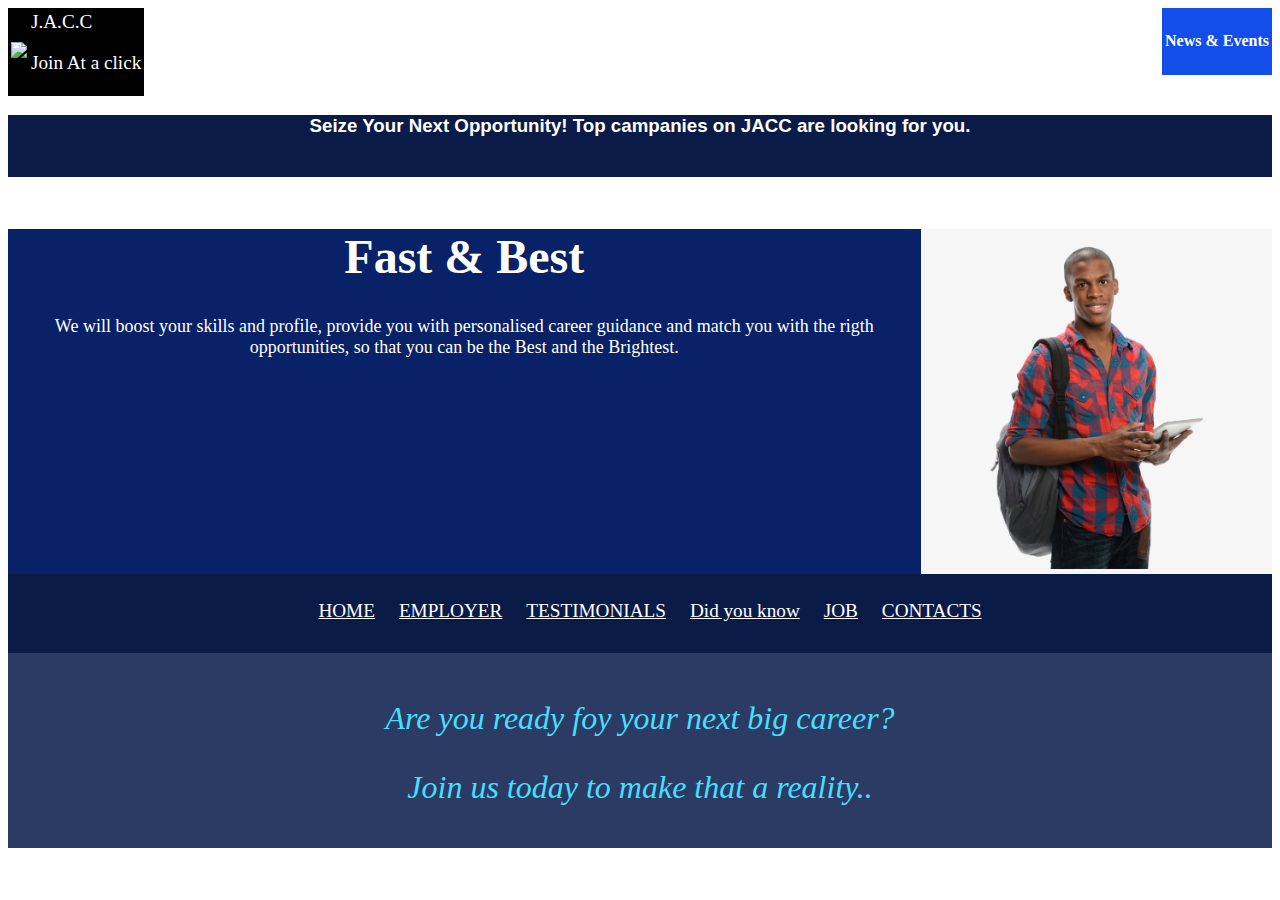
==== index.html @ 446440fb "second commit" ====
<!DOCTYPE html>
<html lang="en">
<head>
    <meta charset="UTF-8">
    <meta name="viewport" content="width=device-width, initial-scale=1.0">
    <link rel="stylesheet" href="./styles.css" >
    <title>Join at a click</title>
</head>
<body>   
    <div class="event">
        <table>
            <tr><td><h4>News & Events</h4></td></tr></table>
    </div>
    <div class="top">
        <table><tr>
            <td>
                <img src="./mages/j logo.jpg" width="70px" height="30%">
            </td>
            <td class="font">J.A.C.C
                <p>Join At a click</p>
            </td></tr></table>
    </div>
    <div class="body">
        <h3>Seize Your Next Opportunity! Top campanies on JACC are looking for you.</h3>

    </div>
    <div class="best">
        <img src="./mages/student.jpg" width="300px" height="357px">
        <h1>Fast & Best</h1>
        <p>We will boost your skills and profile, provide you with personalised career guidance and 
            match you with the rigth opportunities, so that you can be the Best and the Brightest.
        </p>
    </div>
    <div class="bar">
        <nav>
            <ul>
                <li><a href="#home">HOME</a></li>
                <li><a href="#employer">EMPLOYER</a></li>
                <li><a href="#testimonials">TESTIMONIALS</a></li>
                <li><a href="#did you know">Did you know</a></li>
                <li><a href="#job">JOB</a></li>
                <li><a href="#contacts">CONTACTS</a></li>
            </ul>
        </nav>
    </div>
    <div class="bottom">
        <p>Are you ready foy your next big career?</p>
        <p>Join us today to make that a reality..</p>
    </div>
</body>
</html>
---- styles.css ----
*{
    position: relative;
    width: auto;
}
.top > table{
    background-color: black;
    color: white;
}
.font{
    font-size: larger;
}
.event > table{
    float: right;
    color: white;
    background-color: #144EE8;
}
.top > h4{
    text-align: top;
    justify-content: space-between;
    font-size: 30px;
}
.body{
    padding-bottom: 1px;
    text-align: center;
}
.body > h3{
    color: white;
    background-color: #0b1b47;
    padding-bottom: 40px;

    font-family: -apple-system, BlinkMacSystemFont, 'Segoe UI', Roboto, Oxygen, Ubuntu, Cantarell, 'Open Sans', 'Helvetica Neue', sans-serif;
}
.best{
    background: #092166;
    color: #ffff;
    padding-top: 0;
    padding-bottom: 15%;
    width: auto;
}
.best > img{
    float: right;
}
.best > h1{
    font-family: Sonsie One;
    text-align: center;
    font-size: 300%;

}
.best > p{
    text-align: center;
    font-family: fantasy;
    justify-content: space-between;
    font-size: large;
    padding-bottom: 8px;
    width: auto;
}
.bar > nav{
    background-color: #0b1b47;
    text-align: center;
    padding-top: 10px;
    padding-bottom: 15px;
    position: relative;
}
.bar > nav > ul >li {
    display: inline-block;
    font-size: larger;
    padding-right: 20px;
}

.bar > nav ul > li  > a{
    color: white;
    text-size-adjust: auto;
    
}
.bar > nav > ul> li  > a:hover{
    background-color: lightblue;
    padding-top: 10px;
    padding-bottom: 15px;
}
.bottom{
    background-color: #2C3B63;
    color: #45DFFF;
    font-family: "Sofadi One";
    font-style: oblique;
    text-align: center;
    font-size: xx-large;
    padding-top: 15px;
    padding-bottom: 10px;
}
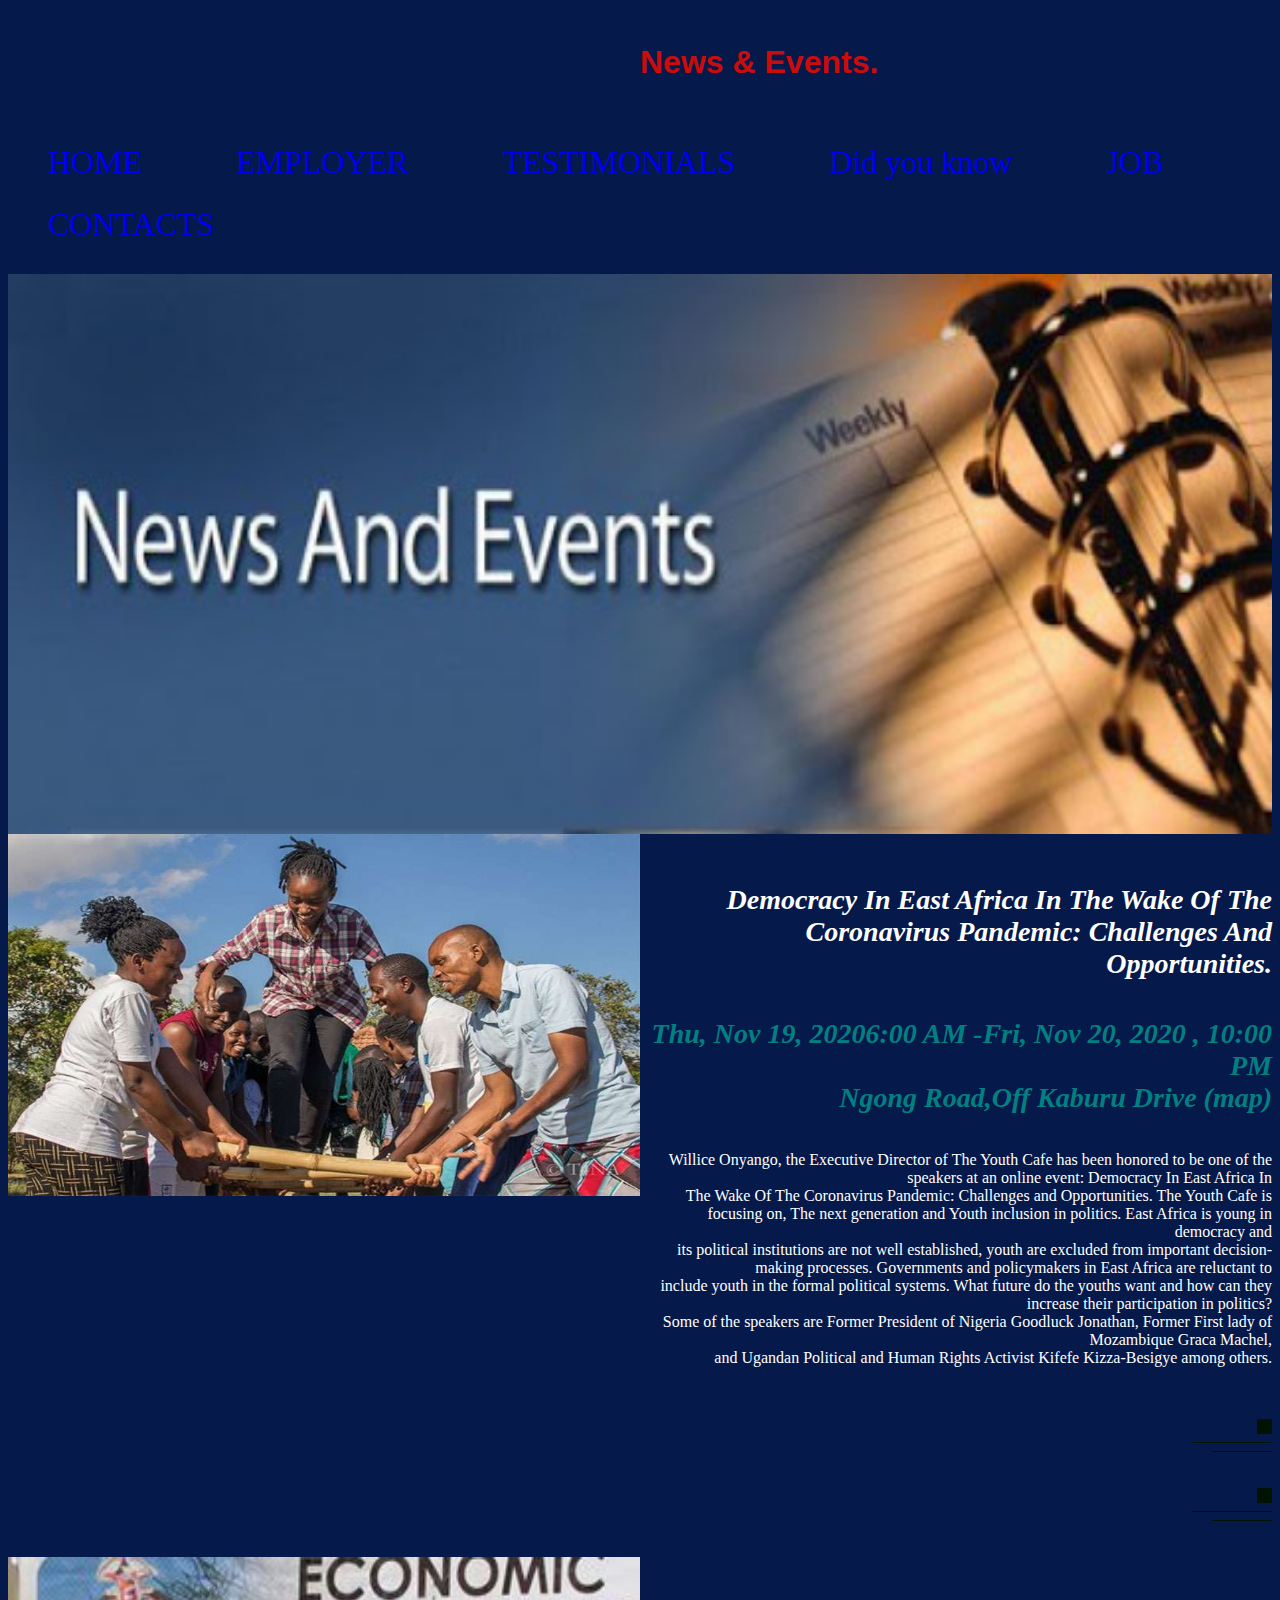
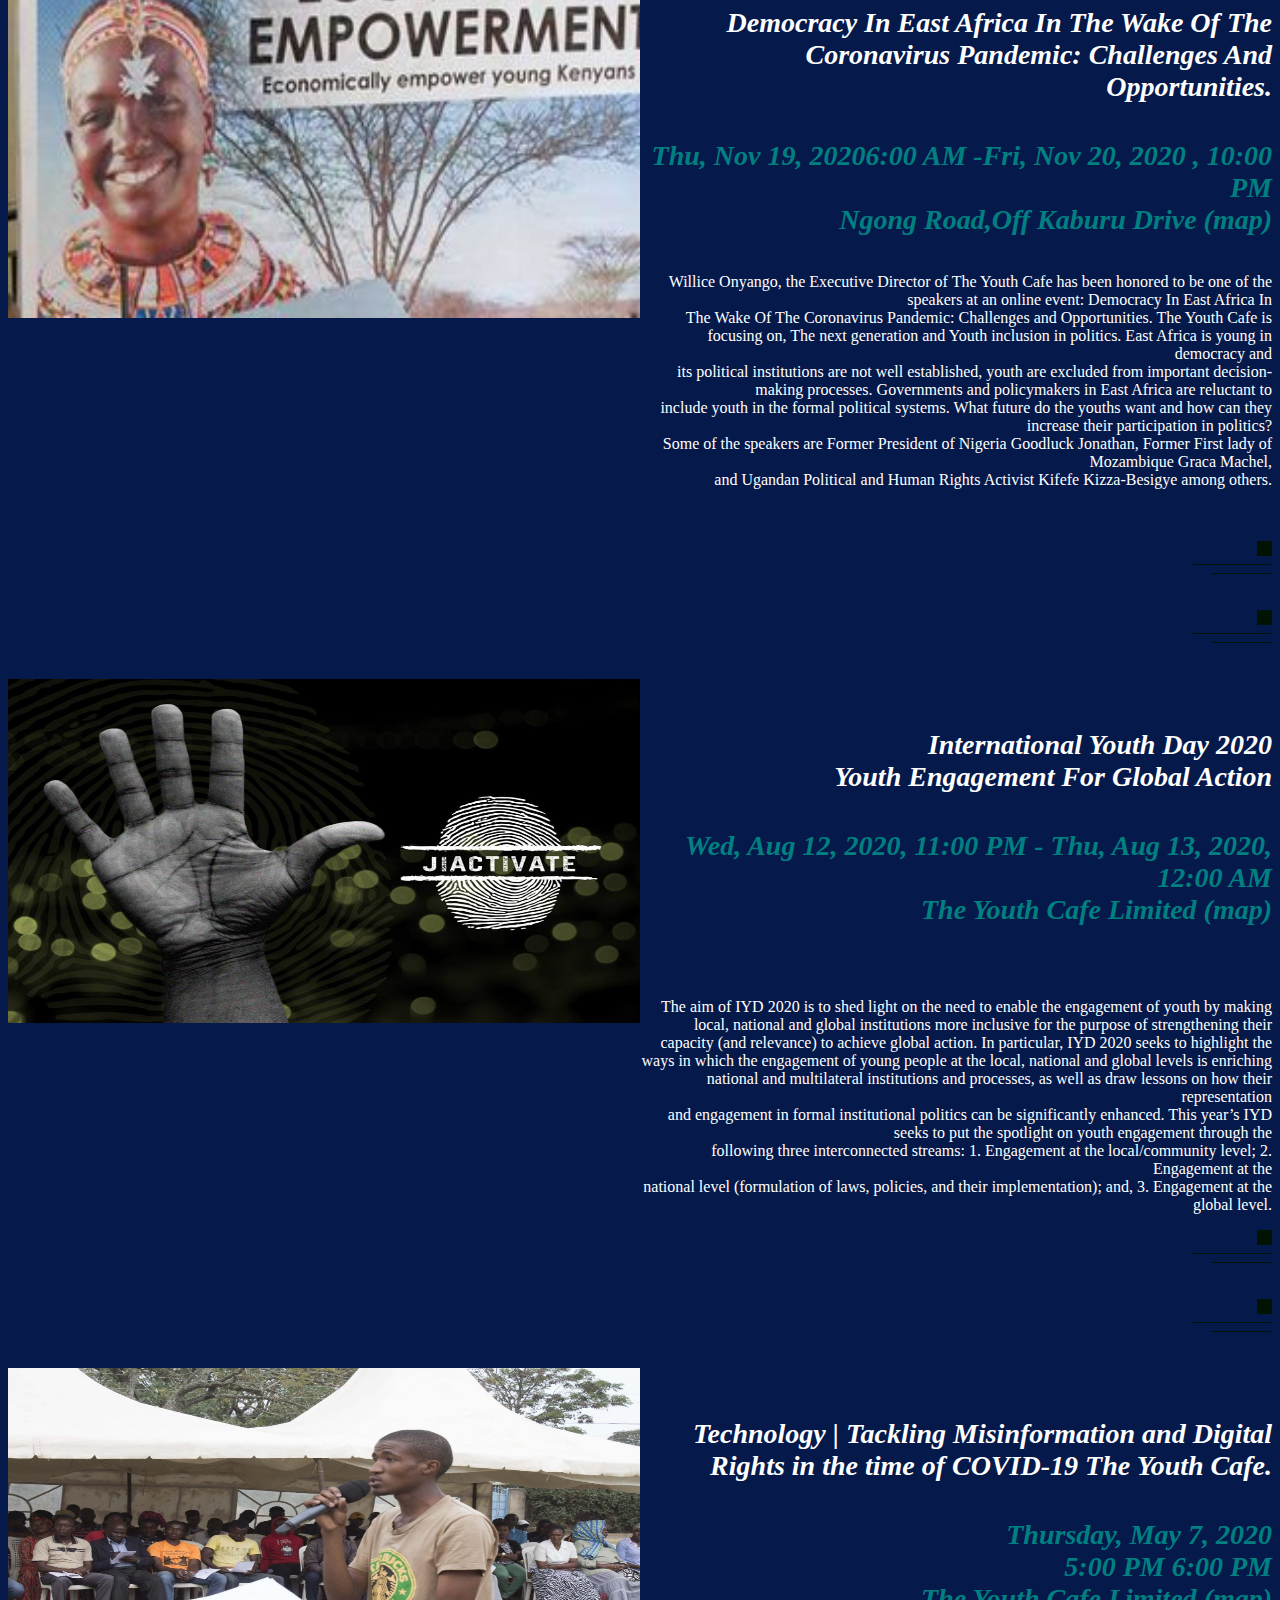
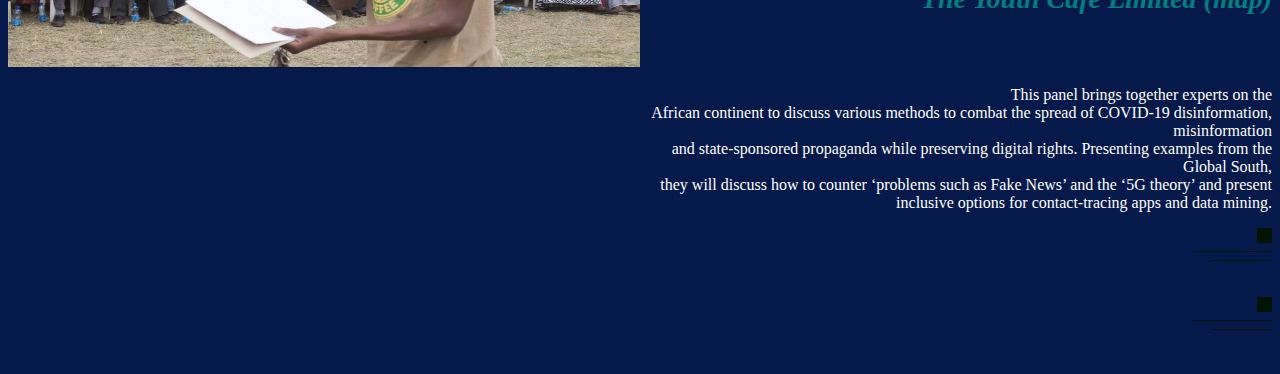
==== commit 9564ac3f: "news" ====
--- a/index.html
+++ b/index.html
@@ -3,38 +3,17 @@
 <head>
     <meta charset="UTF-8">
     <meta name="viewport" content="width=device-width, initial-scale=1.0">
-    <link rel="stylesheet" href="./styles.css" >
-    <title>Join at a click</title>
+    <link rel="stylesheet" href="./style.css">
+    <title>news</title>
 </head>
-<body>   
-    <div class="event">
-        <table>
-            <tr><td><h4>News & Events</h4></td></tr></table>
+<body>
+    <div class="news">
+        <h1><strong>News & Events.</strong></h1>
     </div>
-    <div class="top">
-        <table><tr>
-            <td>
-                <img src="./mages/j logo.jpg" width="70px" height="30%">
-            </td>
-            <td class="font">J.A.C.C
-                <p>Join At a click</p>
-            </td></tr></table>
-    </div>
-    <div class="body">
-        <h3>Seize Your Next Opportunity! Top campanies on JACC are looking for you.</h3>
-
-    </div>
-    <div class="best">
-        <img src="./mages/student.jpg" width="300px" height="357px">
-        <h1>Fast & Best</h1>
-        <p>We will boost your skills and profile, provide you with personalised career guidance and 
-            match you with the rigth opportunities, so that you can be the Best and the Brightest.
-        </p>
-    </div>
-    <div class="bar">
+    <div id="midbar">
         <nav>
             <ul>
-                <li><a href="#home">HOME</a></li>
+                <li><a href="#header">HOME</a></li>
                 <li><a href="#employer">EMPLOYER</a></li>
                 <li><a href="#testimonials">TESTIMONIALS</a></li>
                 <li><a href="#did you know">Did you know</a></li>
@@ -43,9 +22,101 @@
             </ul>
         </nav>
     </div>
-    <div class="bottom">
-        <p>Are you ready foy your next big career?</p>
-        <p>Join us today to make that a reality..</p>
-    </div>
+    <!---news-->
+    <section class="news">
+        <img src="./image/news.jpg" >
+        <div class="about-left-col">
+            <img src="./image/news2.jpg">
+        </div>
+        <div class="about-right-col">
+            <div class="about-text">
+                <h1><strong>Democracy In East Africa In The Wake Of The Coronavirus Pandemic: Challenges And Opportunities.</strong></h1>
+          
+                <h4>Thu, Nov 19, 20206:00 AM -Fri, Nov 20, 2020 , 10:00 PM <br>
+                    Ngong Road,Off Kaburu Drive (map)</h4>
+                <p>Willice Onyango, the Executive Director of The Youth Cafe has been honored to be one of the speakers at an online event: Democracy In East Africa In <br> The Wake Of The Coronavirus Pandemic: Challenges and Opportunities. The Youth Cafe is focusing on, The next generation and Youth inclusion in politics. East Africa is young in democracy and <br> its political institutions are not well established, youth are excluded from important decision-making processes. Governments and policymakers in East Africa are reluctant to <br> include youth in the formal political systems. What future do the youths want and how can they increase their participation in politics? <br> Some of the speakers are Former President of Nigeria Goodluck Jonathan, Former First lady of Mozambique Graca Machel, <br> and Ugandan Political and Human Rights Activist Kifefe Kizza-Besigye among others.
+                </p> <br><br>
+            </div>
+            <div class="line">
+                <span class="line-1"></span><br>
+                <span class="line-2"></span><br>
+                <span class="line-3"></span>
+            </div><br><br>
+            <div class="line">
+                <span class="line-1"></span><br>
+                <span class="line-2"></span><br>
+                <span class="line-3"></span>
+            </div><br><br>
+        </div>
+        
+        <div class="about-left-col">
+            <img src="./image/news3.jpg" >
+        </div>
+        <div class="about-right-col">
+            <div class="about-text">
+                <h1><strong>Democracy In East Africa In The Wake Of The Coronavirus Pandemic: Challenges And Opportunities.</strong></h1>
+          
+            <h4>Thu, Nov 19, 20206:00 AM -Fri, Nov 20, 2020 , 10:00 PM <br>
+                Ngong Road,Off Kaburu Drive (map)</h4>
+            <p>Willice Onyango, the Executive Director of The Youth Cafe has been honored to be one of the speakers at an online event: Democracy In East Africa In <br> The Wake Of The Coronavirus Pandemic: Challenges and Opportunities. The Youth Cafe is focusing on, The next generation and Youth inclusion in politics. East Africa is young in democracy and <br> its political institutions are not well established, youth are excluded from important decision-making processes. Governments and policymakers in East Africa are reluctant to <br> include youth in the formal political systems. What future do the youths want and how can they increase their participation in politics? <br> Some of the speakers are Former President of Nigeria Goodluck Jonathan, Former First lady of Mozambique Graca Machel, <br> and Ugandan Political and Human Rights Activist Kifefe Kizza-Besigye among others.
+            </p> <br><br>
+            </div>
+            <div class="line">
+                <span class="line-1"></span><br>
+                <span class="line-2"></span><br>
+                <span class="line-3"></span>
+            </div><br><br><div class="line">
+                <span class="line-1"></span><br>
+                <span class="line-2"></span><br>
+                <span class="line-3"></span>
+            </div><br><br>
+        </div>
+        <div class="about-left-col">
+            <img src="./image/news4.jpg" >
+        </div>
+        <div class="about-right-col">
+            <div class="about-text">
+                <h1><strong>International Youth Day 2020 <br> Youth Engagement For Global Action</strong></h1>
+            
+            <h4>Wed, Aug 12, 2020, 11:00 PM - Thu, Aug 13, 2020, 12:00 AM <br>
+                The Youth Cafe Limited (map) </h4> <br>
+            <p>The aim of IYD 2020 is to shed light on the need to enable the engagement of youth by making local, national and global institutions more inclusive for the purpose of strengthening their capacity (and relevance) to achieve global action. In particular, IYD 2020 seeks to highlight the ways in which the engagement of young people at the local, national and global levels is enriching national and multilateral institutions and processes, as well as draw lessons on how their representation <br> and engagement in formal institutional politics can be significantly enhanced. This year’s IYD seeks to put the spotlight on youth engagement through the <br> following three interconnected streams: 1. Engagement at the local/community level; 2. Engagement at the <br> national level (formulation of laws, policies, and their implementation); and, 3. Engagement at the global level.</p>
+            </div>
+            <div class="line">
+                <span class="line-1"></span><br>
+                <span class="line-2"></span><br>
+                <span class="line-3"></span>
+            </div><br><br><div class="line">
+                <span class="line-1"></span><br>
+                <span class="line-2"></span><br>
+                <span class="line-3"></span>
+            </div><br><br>
+            
+        </div>
+        <div class="about-left-col">
+            <img src="./image/news5.jpg" >
+        </div>
+        <div class="about-right-col">
+            <div class="about-text">
+                <h1><strong>Technology | Tackling Misinformation and Digital <br> Rights in the time of COVID-19 The Youth Cafe.</strong></h1>
+            
+            <h4>Thursday, May 7, 2020 <br>
+                5:00 PM  6:00 PM <br>
+                The Youth Cafe Limited (map)</h4> <br>
+            <p>This panel brings together experts on the <br> African continent to discuss various methods to combat the spread of COVID-19 disinformation, misinformation <br> and state-sponsored propaganda while preserving digital rights. Presenting examples from the Global South, <br> they will discuss how to counter ‘problems such as Fake News’ and the ‘5G theory’ and present <br> inclusive options for contact-tracing apps and data mining.</p>
+            
+            </div>
+            <div class="line">
+                <span class="line-1"></span><br>
+                <span class="line-2"></span><br>
+                <span class="line-3"></span>
+            </div><br><br><div class="line">
+                <span class="line-1"></span><br>
+                <span class="line-2"></span><br>
+                <span class="line-3"></span>
+            </div><br><br>
+        </div>
+        
+    </section>
 </body>
 </html>--- a/style.css
+++ b/style.css
@@ -0,0 +1,102 @@
+*{
+    background-color: #05194b;
+
+}
+/*midbar*/
+#midbar{
+    width: 100vw;
+    background-color: #0b1b47;
+}
+.news{
+    background-color: #05194b;
+    display: flex;
+    flex-wrap: wrap;
+    }
+.news > h1{
+        color: rgb(202, 12, 12);
+        font-family: Arial, Helvetica, sans-serif;
+        font-size: xx-large;
+        padding-top: 15px;
+        padding-bottom: 15px;
+        text-indent: 50%;
+        flex-basis: 100%;
+}
+#midbar nav ul li{
+    list-style: none;
+    display: inline-block;
+    text-align: center;
+    padding-top: 10px;
+    padding-bottom: 15px;
+    position: relative;
+    align-items: stretch ;
+    color: white;
+    font-size: xx-large;
+    padding-right: 90px;
+}
+nav ul li a{
+    text-decoration: none;
+}
+nav ul li a:hover{
+    background-color: skyblue;
+    color: black;
+    box-shadow: blacks;
+}
+.news img{
+    width: 100%;
+    height: fit-content;
+}
+.events h1{
+    font-size: xx-large;
+    color: thistle;
+    text-underline-position: below;
+    text-indent: 30px;
+    font-family: 'Segoe UI', Tahoma, Geneva, Verdana, sans-serif;
+}
+.about-left-col{
+    flex-basis: 50%;
+}
+.about-left-col img{
+    width: 100%;
+    height: 50%;
+}
+.about-right-col{
+    flex-basis: 50%;
+    text-align: right;
+}
+.about-text{
+ 
+    display: inline-block;
+    color: white;
+}
+.about-text > h1{
+    margin: 50px 0 10px;
+    font-size: 28px;
+    color: white;
+    font-style: italic;
+}
+.about-text > h4{
+    font-size: 28px;
+    font-style: italic;
+    color: teal;
+}
+.line-1{
+    width: 15px;
+    height: 15px;
+    background: #011302;
+    display: inline-block;
+}
+.line-2{
+    width: 80px;
+    height: 1px;
+    background: #011302;
+    display: inline-block;
+}
+.line-3{
+    width: 60px;
+    height: 1px;
+    background: #011302;
+    display: inline-block;
+}
+.line {
+    line-height: 8px;
+}